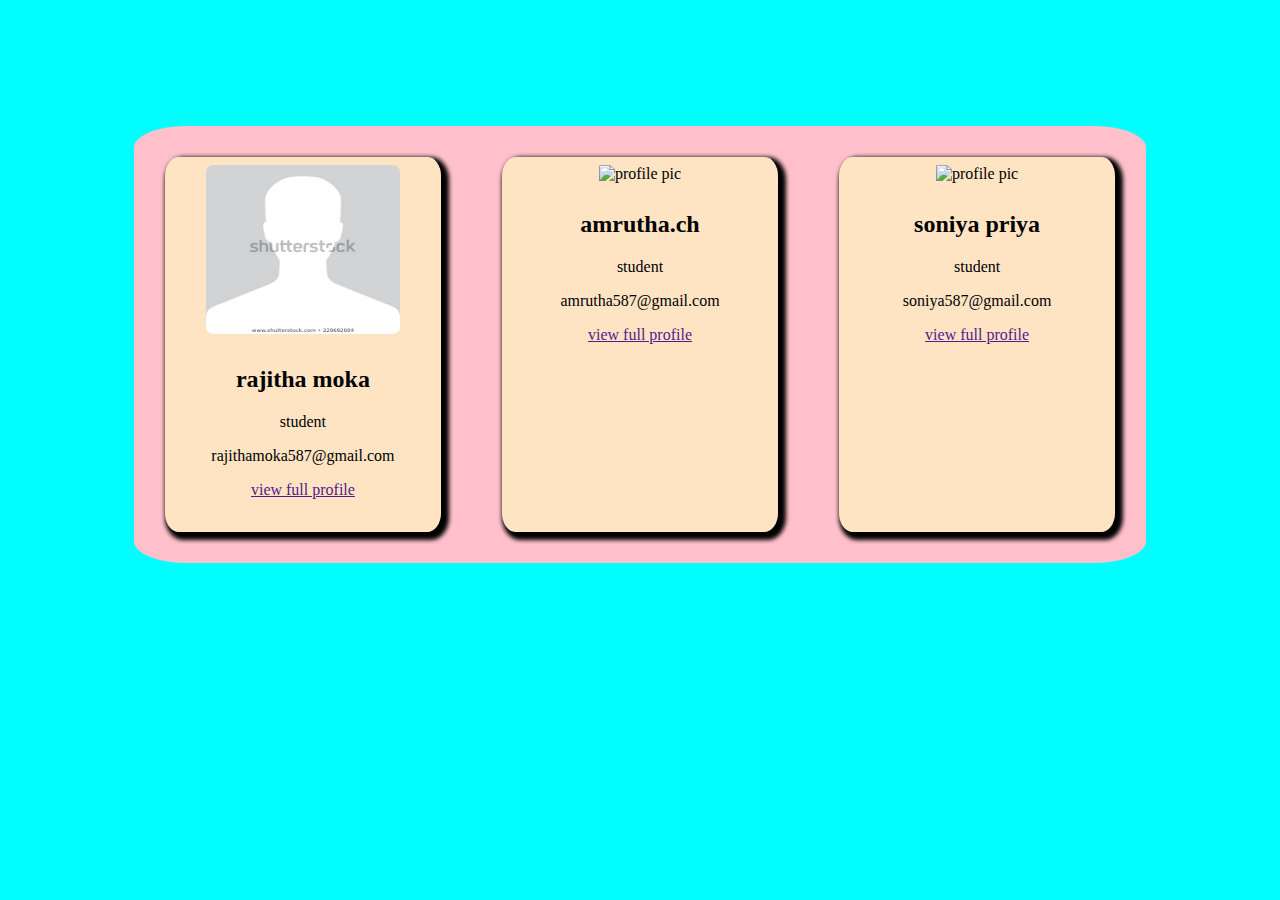
==== index.html @ 33f1234e "first commit" ====
<!DOCTYPE html>
<html>
<head>
	<title> card view</title>
	<link rel="stylesheet" type="text/css" href="index.css ">

</head>
<body>
	<div id="maindiv">
		<div class="subdiv">
			<img src="profile pic.jpg" alt="profile pic" height=25% width=25%>
			<h2>rajitha moka</h2>
			<p>student</p> 
			<p>rajithamoka587@gmail.com</p>
			<a href="">view full profile</a>
		</div>
		<div class="subdiv">
			<img src="profile pic.JPG" alt="profile pic" height=25% width=25%>
			<h2>amrutha.ch</h2>
			<p>student</p>
			<p>amrutha587@gmail.com</p>
			<a href="">view full profile</a>
		</div>
		<div class="subdiv">
			<img src="profile pic.JPG" alt="profile pic"height=25% width=25%>
			<h2>soniya priya</h2>
			<p>student</p>
			<p>soniya587@gmail.com</p>
			<a href="">view full profile</a>
		</div>
	</div>

</body>
</html>
---- index.css ----
body{
	background: aqua;
}
#maindiv{
	background: pink;
	display: flex;
	justify-content: space-around;
	margin: 10%;
	border-radius: 5%;
}
.subdiv{
	background: bisque;
	margin: 3%;
	border-radius: 5%;
	text-align: center;
	box-shadow: 4px 4px 4px 4px;
	width: 50%;
}
img{
	margin: 3%;
	border-radius: 4%;
	height: 45%;
	width: 70%;
}
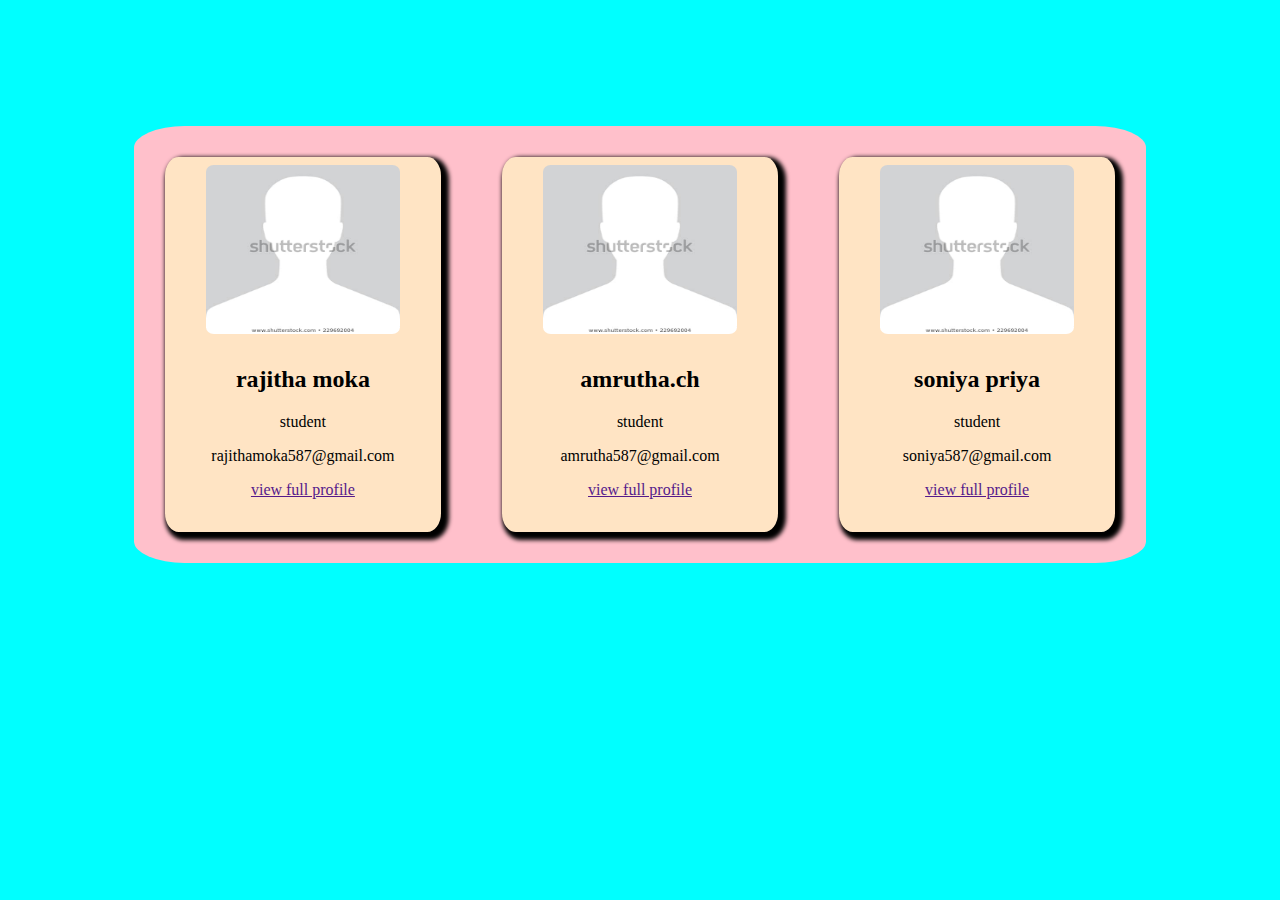
==== commit bad9cf0a: "first commit" ====
--- a/index.html
+++ b/index.html
@@ -15,14 +15,14 @@
 			<a href="">view full profile</a>
 		</div>
 		<div class="subdiv">
-			<img src="profile pic.JPG" alt="profile pic" height=25% width=25%>
+			<img src="profile pic.jpg" alt="profile pic" height=25% width=25%>
 			<h2>amrutha.ch</h2>
 			<p>student</p>
 			<p>amrutha587@gmail.com</p>
 			<a href="">view full profile</a>
 		</div>
 		<div class="subdiv">
-			<img src="profile pic.JPG" alt="profile pic"height=25% width=25%>
+			<img src="profile pic.jpg" alt="profile pic"height=25% width=25%>
 			<h2>soniya priya</h2>
 			<p>student</p>
 			<p>soniya587@gmail.com</p>
